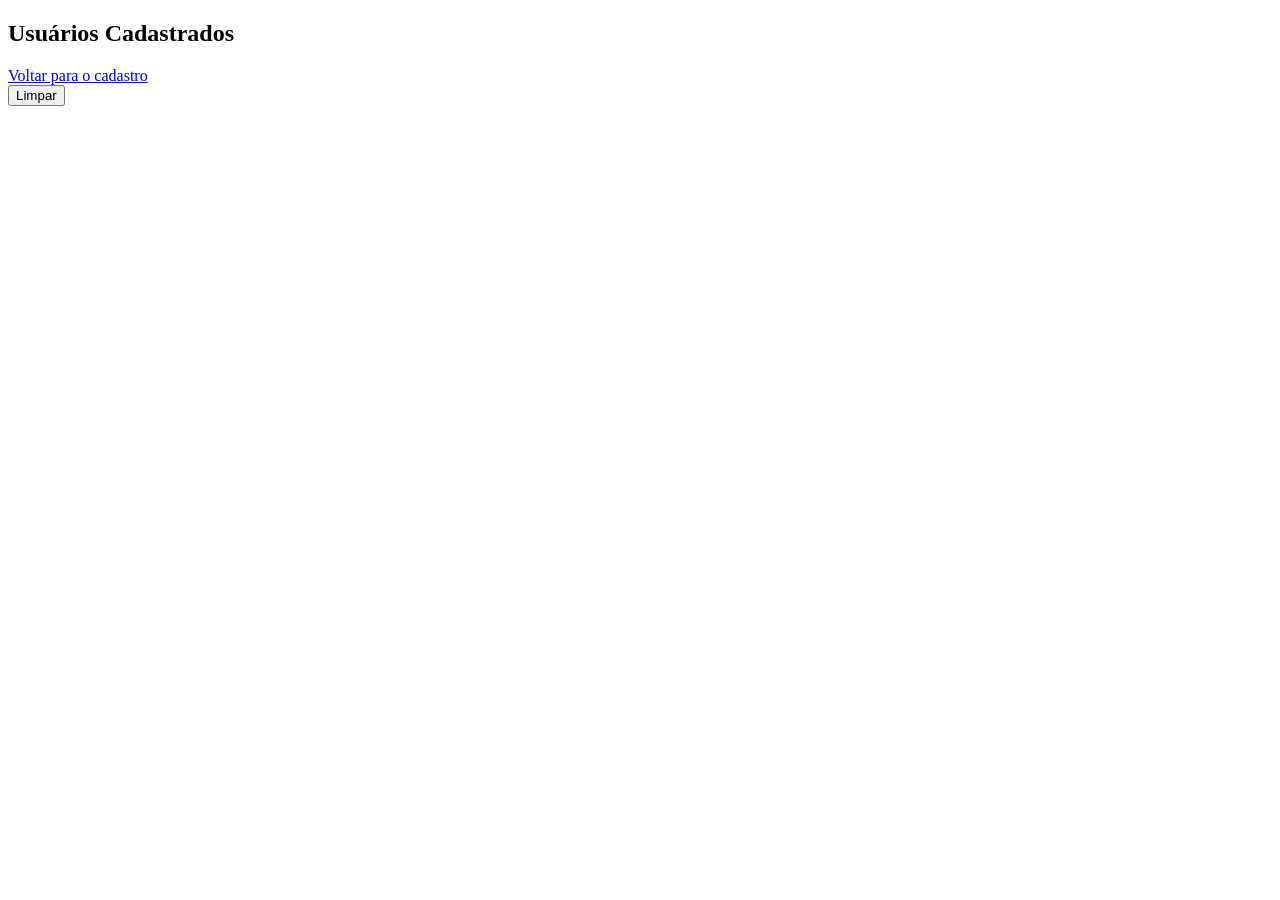
==== public/lista.html @ aaf50750 "feat: commit inicial" ====
<!DOCTYPE html>
<html lang="pt-BR">
<head>
    <meta charset="UTF-8">
    <meta name="viewport" content="width=device-width, initial-scale=1.0">
    <title>Lista de Usuários</title>
    <link rel="stylesheet" href="/public/css/">
</head>
<body>
    <div class="container">
        <h2>Usuários Cadastrados</h2>
        <ul id="userList"></ul>
        
        <a href="index.html" class="nav-link">Voltar para o cadastro</a>
    </div>

    <button id="clear" type="button">Limpar</button>
    <script src="/src/lista.js"></script>
</body>
</html>
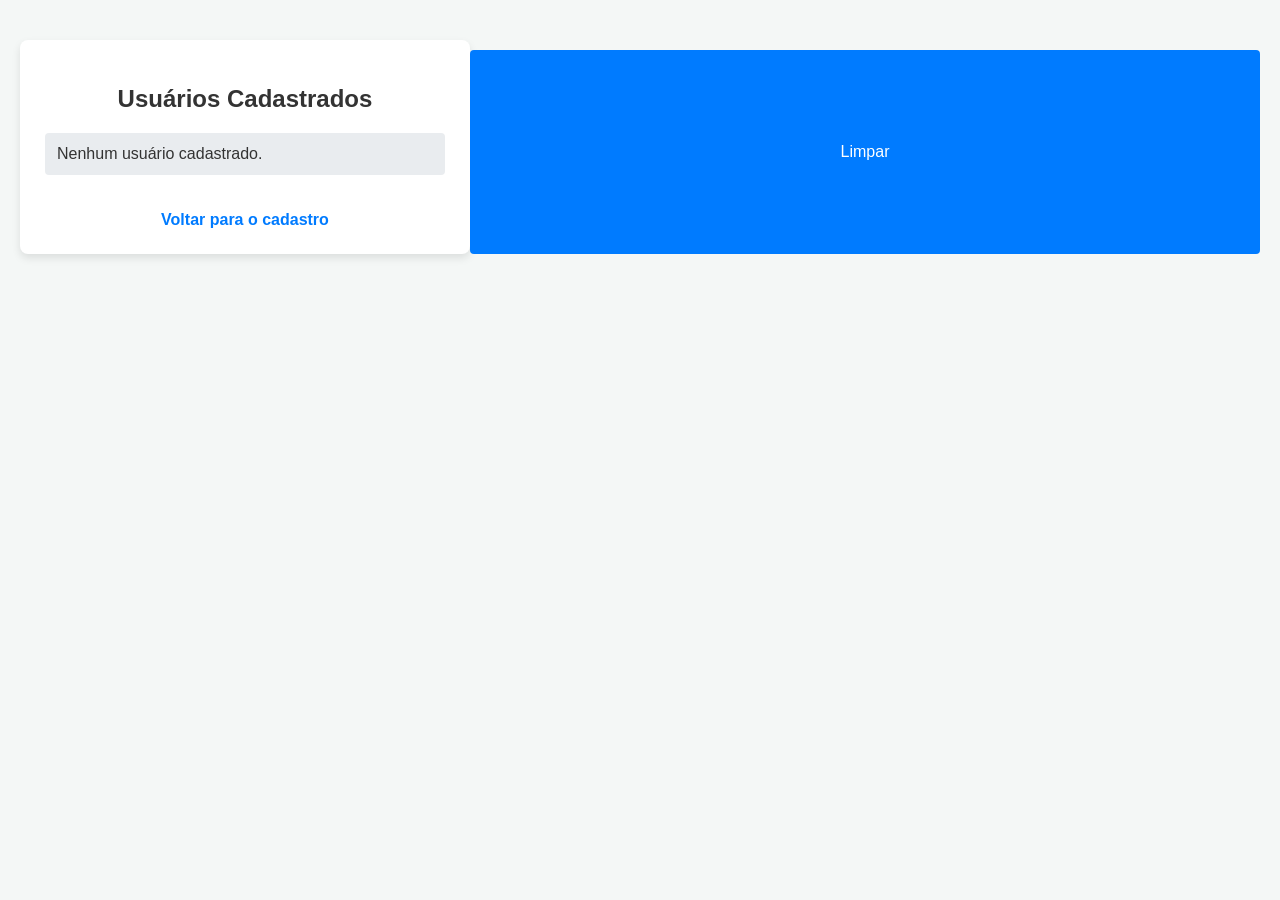
==== commit 9b2b2171: "Correções Realizadas" ====
--- a/public/lista.html
+++ b/public/lista.html
@@ -4,7 +4,7 @@
     <meta charset="UTF-8">
     <meta name="viewport" content="width=device-width, initial-scale=1.0">
     <title>Lista de Usuários</title>
-    <link rel="stylesheet" href="/public/css/">
+    <link rel="stylesheet" href="css/style.css"> <!-- corrigido: caminho relativo correto para o CSS -->
 </head>
 <body>
     <div class="container">
@@ -15,6 +15,6 @@
     </div>
 
     <button id="clear" type="button">Limpar</button>
-    <script src="/src/lista.js"></script>
+    <script src="../src/lista.js"></script> <!-- corrigido: caminho relativo correto para o JS -->
 </body>
 </html>
--- a/public/css/style.css
+++ b/public/css/style.css
@@ -0,0 +1,85 @@
+body {
+    font-family: sans-serif;
+    background-color: #f4f7f6;
+    display: flex;
+    justify-content: center;
+    padding: 40px 20px;
+    margin: 0;
+}
+
+.container {
+    background: #ffffff;
+    padding: 25px;
+    border-radius: 8px;
+    box-shadow: 0 4px 8px rgba(0,0,0,0.1);
+    width: 100%;
+    max-width: 400px;
+    text-align: center;
+}
+
+h2 {
+    color: #333;
+    margin-bottom: 20px;
+}
+
+.form-group {
+    margin-bottom: 15px;
+    text-align: left;
+}
+
+label {
+    display: block;
+    margin-bottom: 5px;
+    color: #666;
+}
+
+input {
+    width: 100%;
+    padding: 10px;
+    box-sizing: border-box;
+    border: 1px solid #ccc;
+    border-radius: 4px;
+}
+
+button {
+    width: 100%;
+    padding: 10px;
+    background: #007bff;
+    color: white;
+    border: none;
+    border-radius: 4px;
+    cursor: pointer;
+    font-size: 16px;
+    margin-top: 10px;
+}
+
+button:hover {
+    background: #0056b3;
+}
+
+ul {
+    list-style-type: none;
+    padding: 0;
+    margin-top: 20px;
+    text-align: left;
+}
+
+li {
+    background: #e9ecef;
+    margin-bottom: 8px;
+    padding: 12px;
+    border-radius: 4px;
+    color: #333;
+}
+
+.nav-link {
+    display: inline-block;
+    margin-top: 20px;
+    color: #007bff;
+    text-decoration: none;
+    font-weight: bold;
+}
+
+.nav-link:hover {
+    text-decoration: underline;
+}
